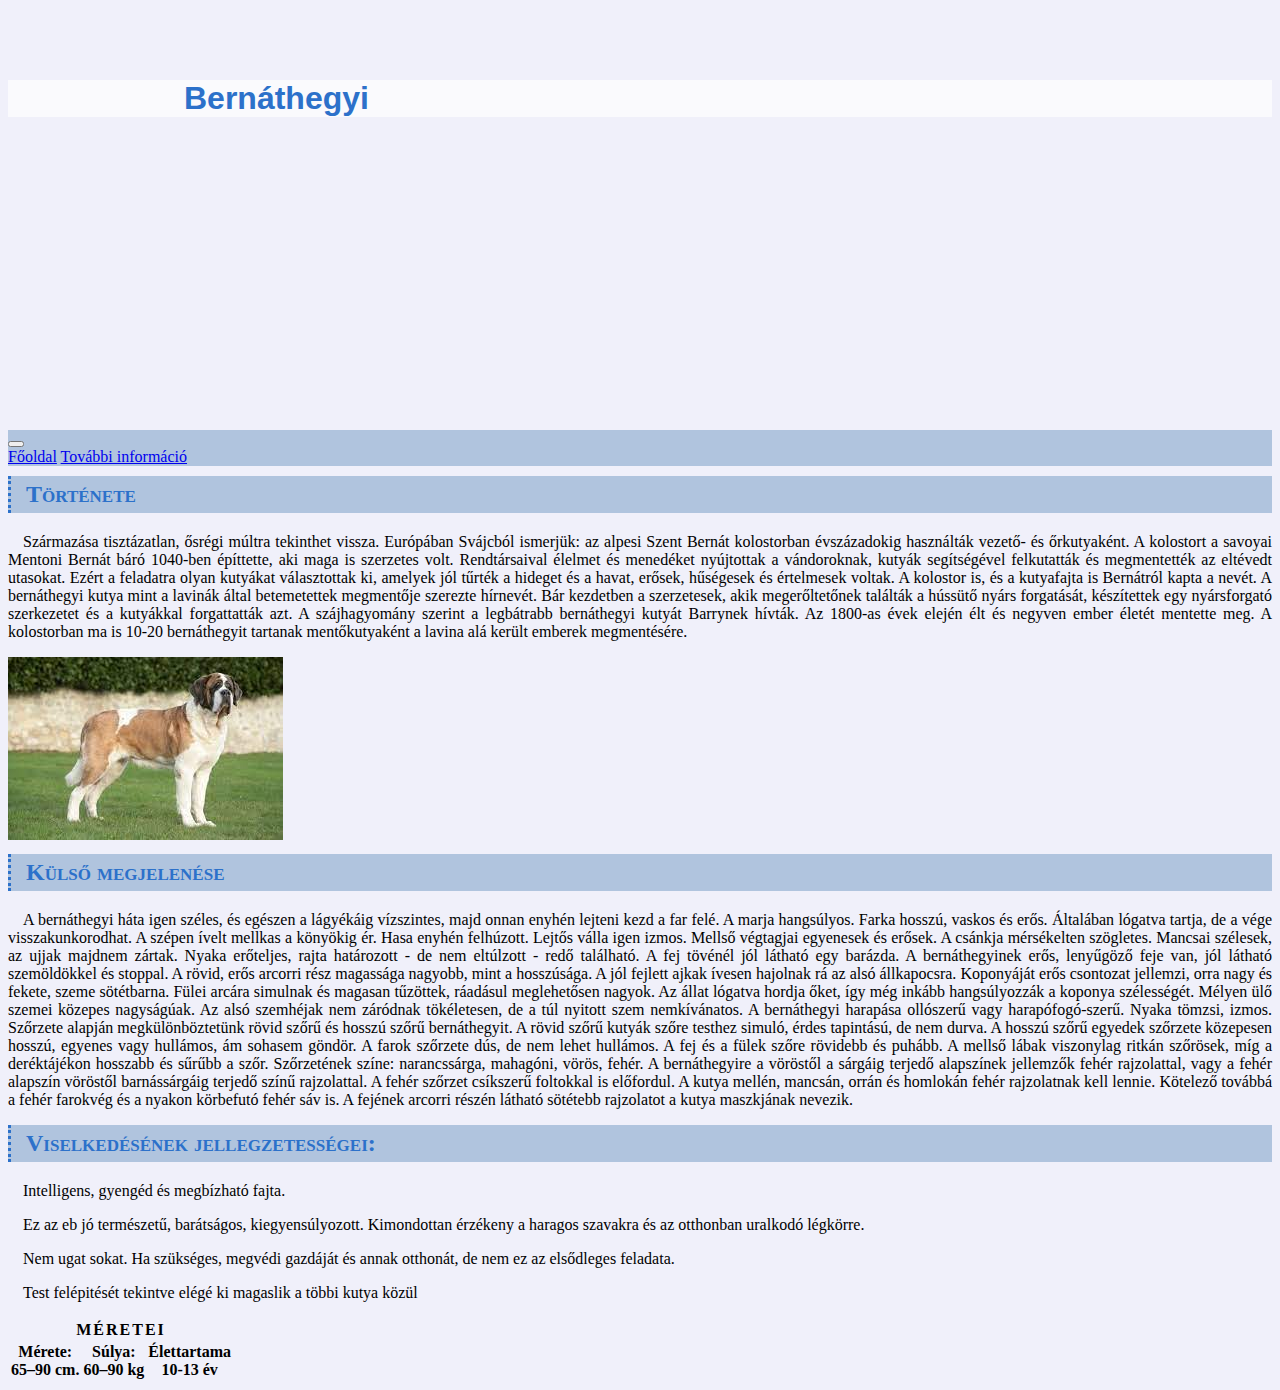
==== bernáthegyi.html @ 73dc83bf "Add files via upload" ====
<!DOCTYPE html>
<html lang="hu"> 

<head>    
    <meta charset="utf-8">  
    <meta name="viewport" content="width=device-width, initial-scale=1, shrink-to-fit=no">    
    <title>Bernáthegyi</title>
    <link rel="stylesheet" href="bootstrap/css/bootstrap.css">    
    <link rel="stylesheet" href="style.css">
   
</head>
 
<body> 
    <header class="container">
        <div class="row">
            <div class="col-12">
                <h1 class="d-none d-sm-block">Bernáthegyi</h1>
            </div>
        </div>
    </header>
    <nav class="container navbar navbar-expand-lg navbar-light ">
        <button class="navbar-toggler ml-auto" type="button" data-toggle="collapse" data-target="#navbarNavAltMarkup"
            aria-controls="navbarNavAltMarkup" aria-expanded="false" aria-label="Toggle navigation">
            <span class="navbar-toggler-icon"></span>
        </button>
        <div class="collapse navbar-collapse" id="navbarNavAltMarkup">
            <div class="navbar-nav">
                <a class="nav-link" href="index.html">Főoldal</a>
                        
                <a class="nav-link" href="https://hu.wikipedia.org/wiki/Bern%C3%A1thegyi        " target="_blank">További információ</a>           
            </div>
        </div>
    </nav>
    <main class="container ">
        <article class="row">
            <div class="col-md-7">
                <h2>Története</h2>
                <p>Származása tisztázatlan, ősrégi múltra tekinthet vissza. Európában Svájcból ismerjük: az alpesi Szent Bernát kolostorban évszázadokig használták vezető- és őrkutyaként. A kolostort a savoyai Mentoni Bernát báró 1040-ben építtette, aki maga is szerzetes volt. Rendtársaival élelmet és menedéket nyújtottak a vándoroknak, kutyák segítségével felkutatták és megmentették az eltévedt utasokat. Ezért a feladatra olyan kutyákat választottak ki, amelyek jól tűrték a hideget és a havat, erősek, hűségesek és értelmesek voltak. A kolostor is, és a kutyafajta is Bernátról kapta a nevét.
                     A bernáthegyi kutya mint a lavinák által betemetettek megmentője szerezte hírnevét. Bár kezdetben a szerzetesek, akik megerőltetőnek találták a hússütő nyárs forgatását, készítettek egy nyársforgató szerkezetet és a kutyákkal forgattatták azt. A szájhagyomány szerint a legbátrabb bernáthegyi kutyát Barrynek hívták. Az 1800-as évek elején élt és negyven ember életét mentette meg. A kolostorban ma is 10-20 bernáthegyit tartanak mentőkutyaként a lavina alá került emberek megmentésére.</p>
                
            </div>
            <div class="col-md-5">
                <img src="letöltés.jpg" class="w-75 mt-3 mx-auto d-block img-thumbnail img-fluid" alt="Hajós Alfréd" >
            </div>
            <div class="col-12 col-xl-12">
                <h2>Külső megjelenése</h2>
                <p>A bernáthegyi háta igen széles, és egészen a lágyékáig vízszintes, majd onnan enyhén lejteni kezd a far felé. A marja hangsúlyos. Farka hosszú, vaskos és erős. Általában lógatva tartja, de a vége visszakunkorodhat. A szépen ívelt mellkas a könyökig ér. Hasa enyhén felhúzott. Lejtős válla igen izmos. Mellső végtagjai egyenesek és erősek. A csánkja mérsékelten szögletes. Mancsai szélesek, az ujjak majdnem zártak. Nyaka erőteljes, rajta határozott - de nem eltúlzott - redő található. A fej tövénél jól látható egy barázda. A bernáthegyinek erős, lenyűgöző feje van, jól látható szemöldökkel és stoppal. A rövid, erős arcorri rész magassága nagyobb, mint a hosszúsága. A jól fejlett ajkak ívesen hajolnak rá az alsó állkapocsra. Koponyáját erős csontozat jellemzi, orra nagy és fekete, szeme sötétbarna. Fülei arcára simulnak és magasan tűzöttek, ráadásul meglehetősen nagyok. Az állat lógatva hordja őket, így még inkább hangsúlyozzák a koponya szélességét. Mélyen ülő szemei közepes nagyságúak. Az alsó szemhéjak nem záródnak tökéletesen, de a túl nyitott szem nemkívánatos. A bernáthegyi harapása ollószerű vagy harapófogó-szerű. Nyaka tömzsi, izmos. Szőrzete alapján megkülönböztetünk rövid szőrű és hosszú szőrű bernáthegyit. A rövid szőrű kutyák szőre testhez simuló, érdes tapintású, de nem durva. A hosszú szőrű egyedek szőrzete közepesen hosszú, egyenes vagy hullámos, ám sohasem göndör. A farok szőrzete dús, de nem lehet hullámos. A fej és a fülek szőre rövidebb és puhább. A mellső lábak viszonylag ritkán szőrösek, míg a deréktájékon hosszabb és sűrűbb a szőr. Szőrzetének színe: narancssárga, mahagóni, vörös, fehér. A bernáthegyire a vöröstől a sárgáig terjedő alapszínek jellemzők fehér rajzolattal, vagy a fehér alapszín vöröstől barnássárgáig terjedő színű rajzolattal. A fehér szőrzet csíkszerű foltokkal is előfordul. A kutya mellén, mancsán, orrán és homlokán fehér rajzolatnak kell lennie. Kötelező továbbá a fehér farokvég és a nyakon körbefutó fehér sáv is. A fejének arcorri részén látható sötétebb rajzolatot a kutya maszkjának nevezik.</p>
            </div>
            <div class="col-12 col-xl-12">
                <h2>Viselkedésének jellegzetességei:</h2>
                <p>
                    Intelligens, gyengéd és megbízható fajta. </p>
                <p>
                    Ez az eb jó természetű, barátságos, kiegyensúlyozott. Kimondottan érzékeny a haragos szavakra és az otthonban uralkodó légkörre. </p>
                <p>
                    Nem ugat sokat. Ha szükséges, megvédi gazdáját és annak otthonát, de nem ez az elsődleges feladata.
                </p>

                <p class="d-none d-md-block"> Test felépitését tekintve elégé ki magaslik a többi kutya közül
                </p>
                <table class="d-none d-md-table   table table-striped">
                    <thead>
                        <tr class="bg-light">
                            <th colspan="7 "> Méretei </th>                            
                        </tr>
                        <tr>
                            <th>Mérete:<br>65–90 cm. </th>
                            <th>Súlya: <br> 60–90 kg</th>
                            <th>Élettartama <br>10-13 év</th>
                            
                        </tr>
                    </thead>
                    
                </table>
            </div>
        </article>
    </main>
    <script src="bootstrap/js/jquery-3.5.1.min.js"></script>
    <script src="bootstrap/js/bootstrap.min.js"></script>
</body>

</html>
---- style.css ----
body{
    background-color: rgb(240, 240, 250);
}
header{    
    background-position: center center;
    background-image: url(../img/kutyisk.jpg);
    height: 350px;
}

h1{
    background-color: rgba(255, 255, 255, 0.668)     ;
    margin-top: 80px;
    padding-left: 11rem;  
	font-family: Verdana, Geneva, Tahoma, sans-serif        ;
	font-weight:       bold   ;
	color: #2c71ca;
}
 
h2{    
    margin-top: 10px;   
    font-variant: small-caps;
    color: #2c71ca;
    border-color: #2c71ca; 
    border-left:3px dotted ;
    padding:5px 15px;
    background-color: lightsteelblue;
}

h3{    
    font-weight: bold;
    color: #894f3b;
    font-size: 1.3rem;
    letter-spacing: normal ;  
    text-align: center;
}
 

li{
    list-style-image: url(../img/bolya.png);
    float: left;
    margin-left: 40px;
}


td,th{
    text-align: center;
}

thead>tr:first-child{    
    letter-spacing: 2px; 
    text-transform: uppercase; 

}
thead>th:first-child{
    line-height: 10px;
}
.navbar{
	background-color: lightsteelblue;
}
p{
    text-align: justify;
    text-indent:  15px;
}
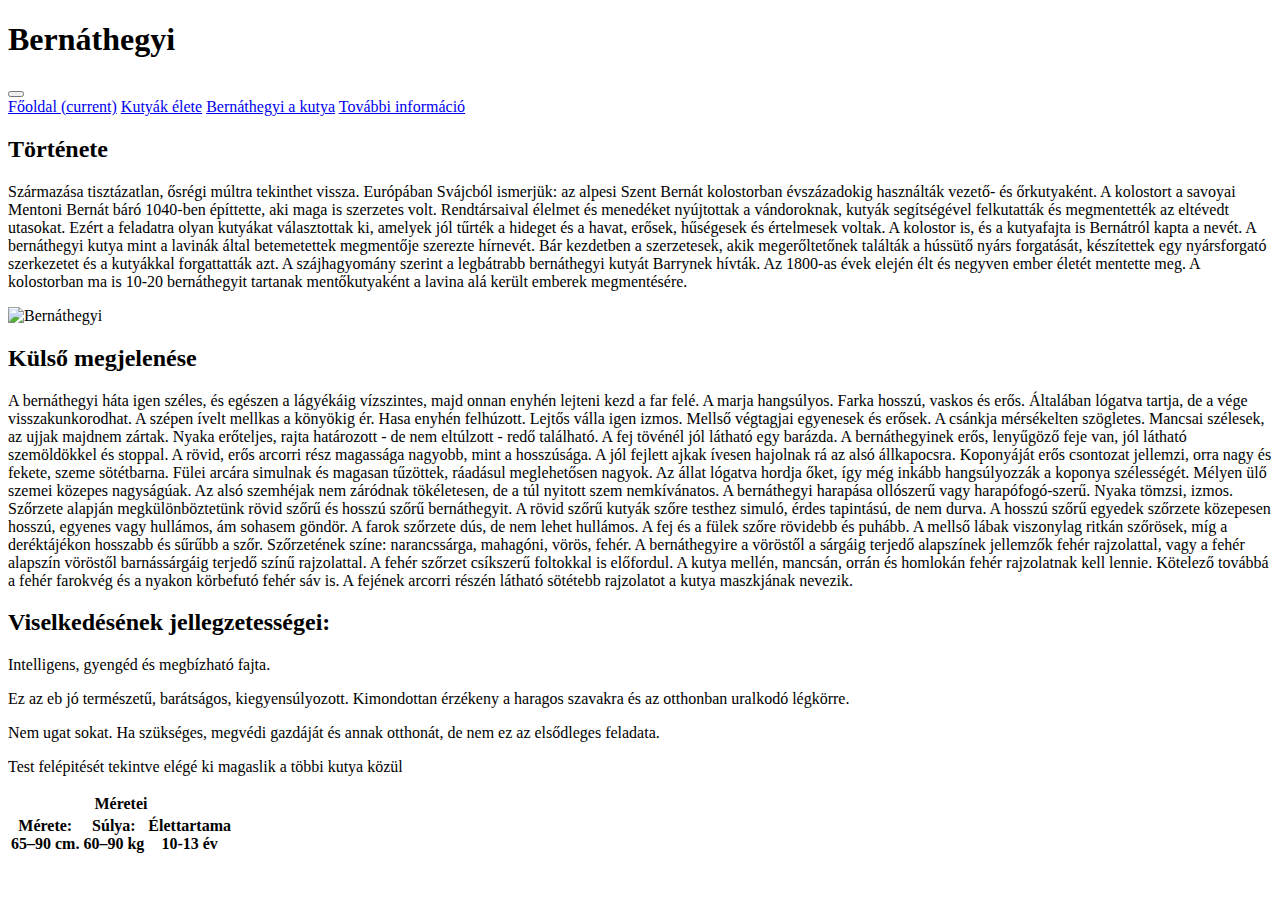
==== commit 6acdb571: "Add files via upload" ====
--- a/bernáthegyi.html
+++ b/bernáthegyi.html
@@ -6,7 +6,7 @@
     <meta name="viewport" content="width=device-width, initial-scale=1, shrink-to-fit=no">    
     <title>Bernáthegyi</title>
     <link rel="stylesheet" href="bootstrap/css/bootstrap.css">    
-    <link rel="stylesheet" href="style.css">
+    <link rel="stylesheet" href="css/style.css">
    
 </head>
  
@@ -25,9 +25,10 @@
         </button>
         <div class="collapse navbar-collapse" id="navbarNavAltMarkup">
             <div class="navbar-nav">
-                <a class="nav-link" href="index.html">Főoldal</a>
-                        
-                <a class="nav-link" href="https://hu.wikipedia.org/wiki/Bern%C3%A1thegyi        " target="_blank">További információ</a>           
+                <a class="nav-link" href="index.html">Főoldal <span class="sr-only">(current)</span></a>
+                <a class="nav-link" href="index.html#leggyakoribb">Kutyák élete</a>
+                <a class="nav-link" href="bernáthegyi.html">Bernáthegyi a kutya</a>
+                <a class="nav-link" href="https://hu.wikipedia.org/wiki/Kutya?fbclid=IwAR1mVjS2o5PfIqOETreJ9EExyAgL2ALtjPcDt8HSoCSJ_RH1K-fe_N56E2o#A_kutya_intelligenci%C3%A1ja" target="_blank">További információ</a>         
             </div>
         </div>
     </nav>
@@ -40,7 +41,7 @@
                 
             </div>
             <div class="col-md-5">
-                <img src="letöltés.jpg" class="w-75 mt-3 mx-auto d-block img-thumbnail img-fluid" alt="Hajós Alfréd" >
+                <img src="img/bernathegyi.png" class="w-75 mt-3 mx-auto d-block img-thumbnail img-fluid" alt="Bernáthegyi" >
             </div>
             <div class="col-12 col-xl-12">
                 <h2>Külső megjelenése</h2>
